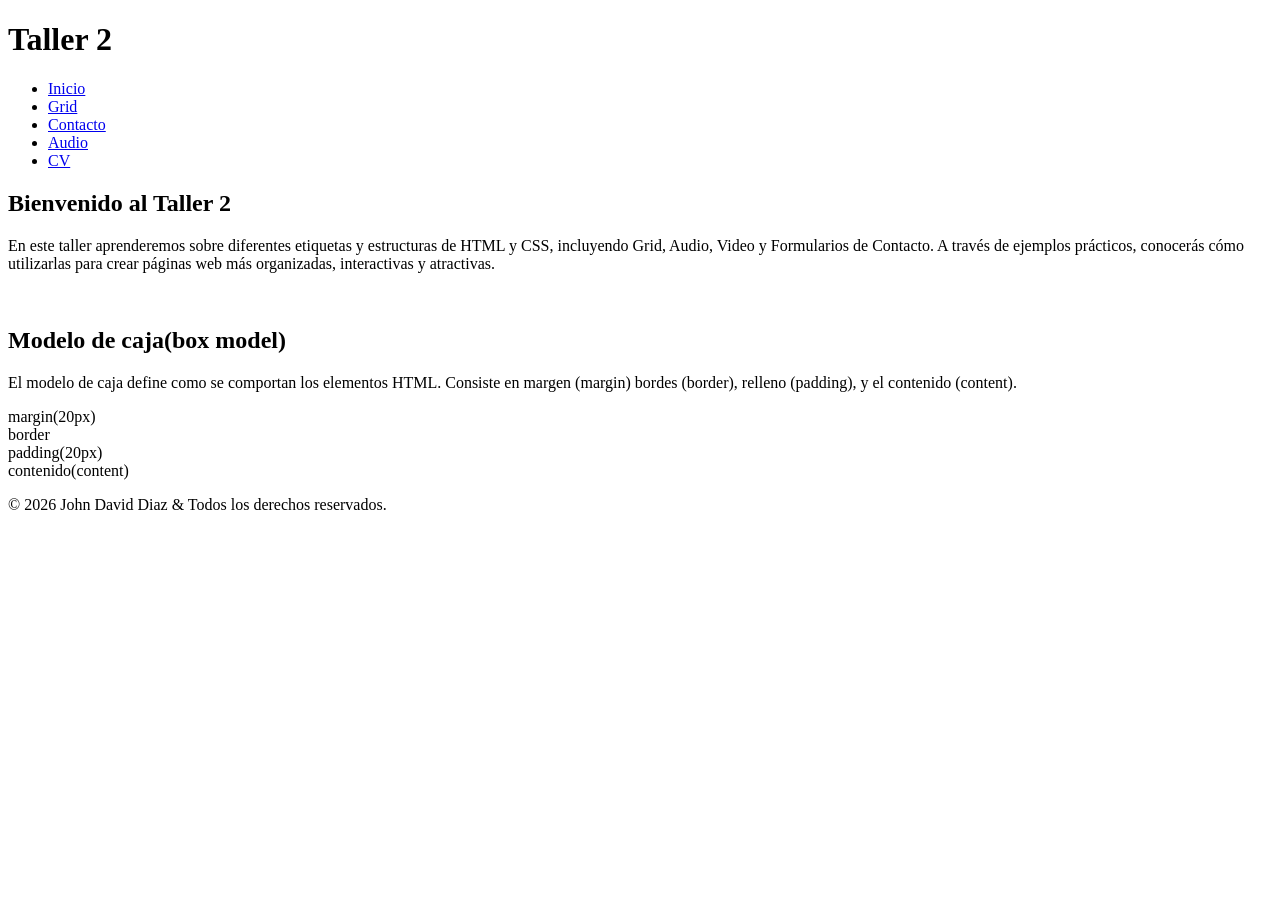
==== index.html @ e78a8929 "archivos arrastrados de la ubicación local se subio el proyecto taller 2 desde la carpeta local" ====
<!doctype html>
<html lang="es">
<head>
  <meta charset="UTF-8" />
  <meta name="viewport" content="width=device-width, initial-scale=1.0" />

  <!--link del css-->

  <link rel="shortcut icon" href="assets/img/Sena.png" type="image/png" />

  <meta name="author" content="John David Diaz" />
  <meta name="description" content="Currículum vitae de desarrolladores de software" />
  <meta name="keywords" content="CV, hoja de vida, desarrollador, SENA" />
  <meta name="theme-color" content="#1f4ea8" />
  <meta name="MobileOptimized" content="width" />
  <meta name="HandheldFriendly" content="true" />
  <meta name="mobile-web-app-capable" content="yes" />
  <meta name="apple-mobile-web-app-status-bar-style" content="black-translucent" />

  <link rel="stylesheet" href="assets/css/styles.css" />
  <title>Document</title>
  <div class="container">
    <header>
      <h1>Taller 2</h1>
    </header>
  </div>
  <nav class="nav">
    <ul>
      <li><a href="./">Inicio</a></li>
      <li><a href="grid.html">Grid</a></li>
      <li><a href="contacto.html">Contacto</a></li>
      <li><a href="audio.html">Audio</a></li>
      <li><a href="cv.html">CV</a></li>
    </ul>
  </nav>
  <main>
    <article>
      <h2>Bienvenido al Taller 2</h2>
      <p>
En este taller aprenderemos sobre diferentes etiquetas y estructuras de HTML y CSS, incluyendo Grid, Audio, Video y Formularios de Contacto. A través de ejemplos prácticos, conocerás cómo utilizarlas para crear páginas web más organizadas, interactivas y atractivas.
      </p>
    </article>
    <br>
    <article>
      <h2>Modelo de caja(box model)</h2>
      <p>
        El modelo de caja define como se comportan los elementos HTML.
        Consiste en margen (margin) bordes (border), relleno (padding), y el
        contenido (content).
      </p>
      <model>
        <div class="margin">margin(20px)
          <div class="border">border
            <div class="padding">padding(20px)
              <div class="content">contenido(content)
              </div>
            </div>
          </div>
        </div>
      </model>
  </main>
  </div>
  </nav>
  <style>

  </style>
</head>
<body>
  <footer class="footer">
    <p>&copy; 2026 John David Diaz &amp; Todos los derechos reservados.</p>
  </footer>
</body>
</html>
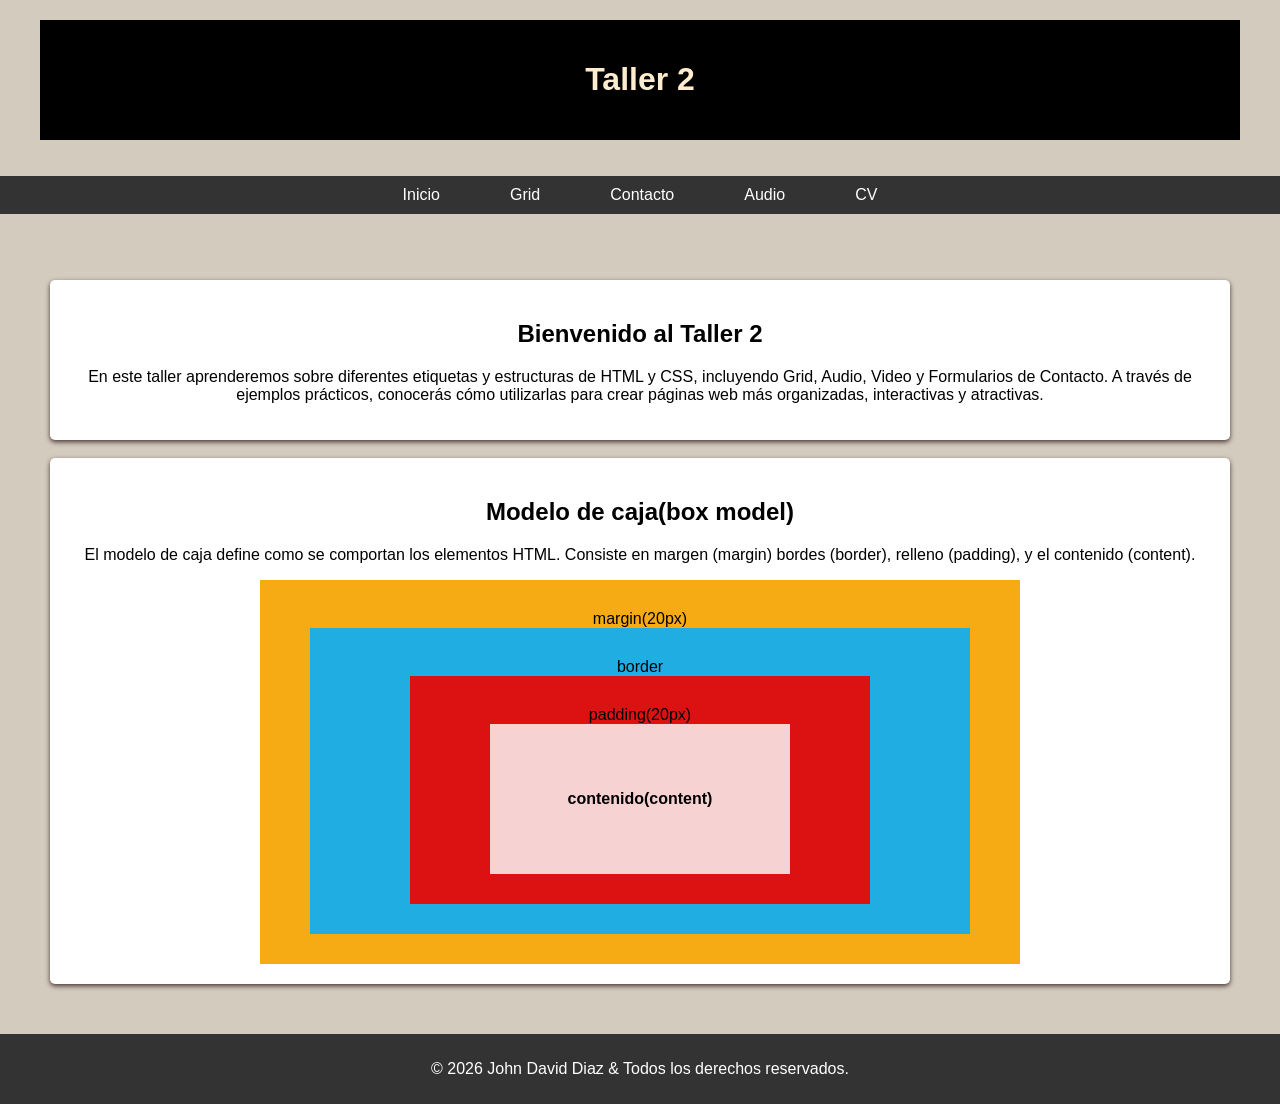
==== commit afc784af: "Update index.html" ====
--- a/index.html
+++ b/index.html
@@ -18,7 +18,7 @@
   <meta name="apple-mobile-web-app-status-bar-style" content="black-translucent" />
 
   <link rel="stylesheet" href="assets/css/styles.css" />
-  <title>Document</title>
+  <title>Taller 2</title>
   <div class="container">
     <header>
       <h1>Taller 2</h1>
@@ -70,4 +70,4 @@
     <p>&copy; 2026 John David Diaz &amp; Todos los derechos reservados.</p>
   </footer>
 </body>
-</html>+</html>
--- a/assets/css/styles.css
+++ b/assets/css/styles.css
@@ -0,0 +1,295 @@
+body {
+  font-family: Arial, sans-serif;
+  margin: 0;
+  padding: 0;
+  background-color: rgb(211, 203, 190);
+}
+
+.container {
+  max-width: 1200px;
+  margin: 0 auto;
+  padding: 20px;
+}
+
+header {
+  background-color: #000000;
+  color: blanchedalmond;
+  padding: 20px 0;
+  text-align: center;
+}
+
+.nav nav {
+  border: red 5px;
+  margin: 20px 0;
+}
+
+.nav ul {
+  list-style-type: none;
+  padding: 0;
+  display: flex;
+  justify-content: center;
+  background-color: #333;
+}
+
+.nav ul li {
+  margin: 0 15px;
+}
+
+.nav ul li a {
+  color: white;
+  text-decoration: none;
+  padding: 10px 20px;
+  display: block;
+}
+
+.nav ul li a:hover {
+  background-color: #575757;
+}
+
+main {
+  padding: 50px;
+}
+
+article {
+  background-color: white;
+  padding: 20px;
+  border-radius: 5px;
+  box-shadow: 0 2px 5px rgb(72, 52, 52);
+  text-align: center;
+
+}
+
+.margin {
+  background-color: #f6aa13;
+  padding: 30px;
+  width: 800px;
+  width: 700px;
+  margin: 0 auto;
+}
+
+.border {
+  background-color: #20aee2;
+  padding: 30px;
+  width: 600px;
+  margin: 0 auto;
+}
+
+.padding {
+  background-color: #dc1212;
+  padding: 30px;
+  width: 400px;
+  margin: 0 auto;
+}
+
+.content {
+  background-color: #f7d2d2;
+  width: 300px;
+  height: 150px;
+  margin: auto;
+  text-align: center;
+  font-weight: bold;
+  line-height: 150px;
+}
+
+.containers {
+  display: grid;
+  grid-template-columns: auto auto auto;
+  padding: 10px;
+
+}
+
+.containers div {
+  background-color: #f1f1f1;
+  border: 1px solid black;
+  padding: 10px;
+  font-size: 30px;
+  text-align: center;
+  border-color: #0933ee;
+  border-radius: 10px;
+}
+
+/*
+estilos grid*/
+.grid {
+  margin-top: var;
+  display: grid;
+  grid-template-columns: 200px 1fr 1fr;
+  grid-template-rows: auto 1fr auto auto;
+  gap: 10px;
+}
+
+.grid-cell {
+  background-color: red;
+  color: var(--secondary-color);
+  padding: 10px;
+  border-radius: 10px;
+  text-align: center;
+  font-weight: bold;
+  display: flex;
+  justify-content: center;
+  align-items: center;
+}
+
+.header-cell {
+  background-color: #0933ee;
+  min-height: 0px;
+  grid-column: 1 / -1;
+  color: #ffffff;
+}
+
+.aside-cell {
+  background-color: #b803ea;
+  min-height: 0px;
+  grid-row: 2 / 4;
+  grid-column: 1 / 2;
+  color: #ffffff;
+}
+
+.main-cell {
+  background-color: #044e7c;
+  min-height: 0px;
+  grid-column: 2 / 4;
+  color: #ffffff;
+}
+
+.section-cell {
+  background-color: #0b7a3a;
+  min-height: 0px;
+  color: #ffffff;
+}
+
+.section1 {
+  grid-column: 2 / 3;
+  grid-row: 3;
+  color: #ffffff;
+}
+
+.section2 {
+  grid-column: 3 / 4;
+  grid-row: 3;
+  color: #ffffff;
+}
+
+.footer-cell {
+  background-color: #444;
+  min-height: 0px;
+  grid-column: 1 / -1;
+  color: #ffffff;
+}
+
+footer {
+  background-color: #333;
+  color: white;
+  text-align: center;
+  padding: 10px 0;
+}
+
+@media (min-width: 768px) {}
+
+
+/* PARTE DEL CONTACTO*/
+.grid {
+  margin-top: var;
+  display: grid;
+  grid-template-columns: 200px 1fr 1fr;
+  grid-template-rows: auto 1fr auto auto;
+  gap: 10px;
+}
+
+.contact-cell {
+  background-color: red;
+  color: var(--secondary-color);
+  padding: 10px;
+  border-radius: 10px;
+  text-align: center;
+  font-weight: bold;
+  display: flex;
+  justify-content: center;
+  align-items: center;
+}
+
+.contact-header {
+  background-color: #0933ee;
+  min-height: 0px;
+  grid-column: 1 / -1;
+  color: #ffffff;
+  border-radius: 10px;
+}
+
+.contact-aside {
+  background-color: #b803ea;
+  min-height: 0px;
+  grid-row: 2 / 4;
+  grid-column: 1 / 2;
+  color: #ffffff;
+  border-radius: 10px;
+}
+
+.contact-main {
+  background-color: #044e7c;
+  min-height: 0px;
+  grid-column: 2 / 4;
+  color: #ffffff;
+  border-radius: 10px;
+  text-align: justify;
+  padding-top: 10px;
+}
+
+.contact-section-cell {
+  background-color: #0b7a3a;
+  min-height: 120px;
+  color: #ffffff;
+  border-radius: 10px;
+}
+
+.contact-section1 {
+  background-color: #0b7a3a;
+  grid-column: 2 / 3;
+  grid-row: 3;
+  color: #ffffff;
+  border-radius: 10px;
+}
+
+.contact-section2 {
+  background: color #0b7a3a;
+  grid-column: 3 / 4;
+  grid-row: 3;
+  color: #ffffff;
+  border-radius: 10px;
+}
+
+.contact-footer {
+  background-color: #444;
+  min-height: 0px;
+  grid-column: 1 / -1;
+  color: #ffffff;
+  border-radius: 10px;
+}
+
+.imagen {
+  max-width: 100%;
+  height: auto;
+}
+
+.boton {
+  background-color: #111;
+  color: #fff;
+  border: none;
+  padding: 2px 24px;
+  font-size: 16px;
+  font-weight: 600;
+  border-radius: 10px;
+  cursor: pointer;
+  transition: all 0.3s ease;
+  box-shadow: 0 4px 12px rgba(0, 0, 0, 0.3);
+}
+
+
+footer {
+  background-color: #333;
+  color: white;
+  text-align: center;
+  padding: 10px 0;
+}
+
+@media (min-width: 768px) {}
